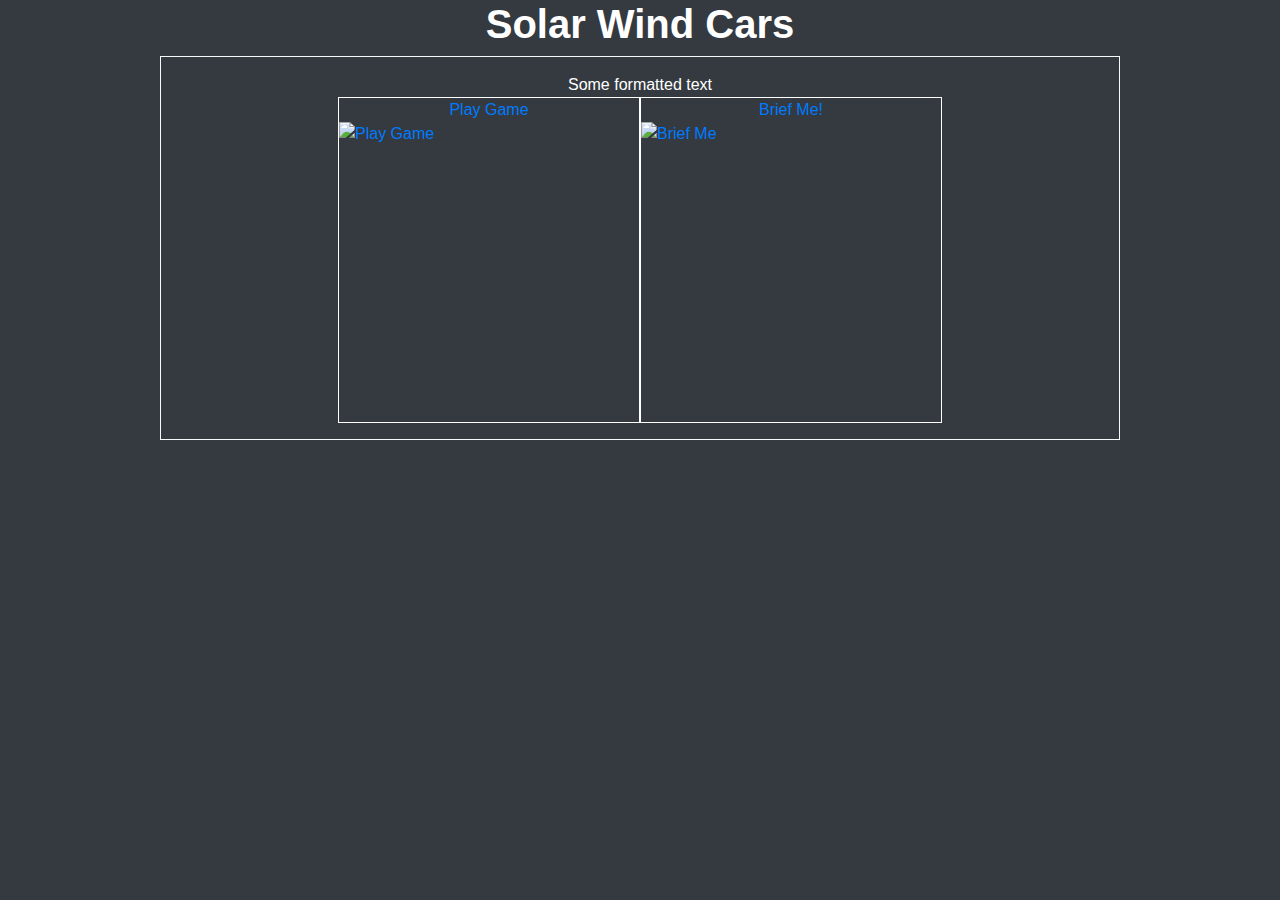
==== index.html @ c6486cbe "fix: html head across pages" ====
<!doctype html>
<html lang="en">
<head>
    <meta charset="utf-8">
    <meta name="viewport" content="width=device-width, initial-scale=1, shrink-to-fit=no">

    <link rel="stylesheet" href="https://cdn.jsdelivr.net/npm/bootstrap@4.3.1/dist/css/bootstrap.min.css" integrity="sha384-ggOyR0iXCbMQv3Xipma34MD+dH/1fQ784/j6cY/iJTQUOhcWr7x9JvoRxT2MZw1T" crossorigin="anonymous">
    <link rel="stylesheet" href="css/styles.css">
    <link rel="stylesheet" href="https://cdnjs.cloudflare.com/ajax/libs/animate.css/4.1.1/animate.min.css"/>
    <script type="text/javascript" src="js/main.js"></script>

    <title>Solar Wind Cars</title>
</head>
<body class="text-white bg-dark">

    <h1 class="text-center font-weight-bold">Solar Wind Cars</h1>

    <div class="container border border-light w-75 p-3 main-container">
        <div class="text-center">
            Some formatted text
        </div>
        <div class="d-flex justify-content-center">
            <div class="my-nav border border-white">
                <a href="game.html" class="d-flex flex-column text-decoration-none">
                    <span class="text-center">Play Game</span>
                    <img src="resources/img/car.jpg" alt="Play Game" width="300" height="300">
                </a>
            </div>
            <div class="my-nav border border-white">
                <a href="learning.html" class="d-flex flex-column text-decoration-none">
                    <span class="text-center">Brief Me!</span>
                    <img src="resources/img/learning.jpg" alt="Brief Me" width="300" height="300">
                </a>
            </div>
        </div>
    </div>

<script src="https://code.jquery.com/jquery-3.3.1.slim.min.js" integrity="sha384-q8i/X+965DzO0rT7abK41JStQIAqVgRVzpbzo5smXKp4YfRvH+8abtTE1Pi6jizo" crossorigin="anonymous"></script>
<script src="https://cdn.jsdelivr.net/npm/popper.js@1.14.7/dist/umd/popper.min.js" integrity="sha384-UO2eT0CpHqdSJQ6hJty5KVphtPhzWj9WO1clHTMGa3JDZwrnQq4sF86dIHNDz0W1" crossorigin="anonymous"></script>
<script src="https://cdn.jsdelivr.net/npm/bootstrap@4.3.1/dist/js/bootstrap.min.js" integrity="sha384-JjSmVgyd0p3pXB1rRibZUAYoIIy6OrQ6VrjIEaFf/nJGzIxFDsf4x0xIM+B07jRM" crossorigin="anonymous"></script>
</body>
</html>
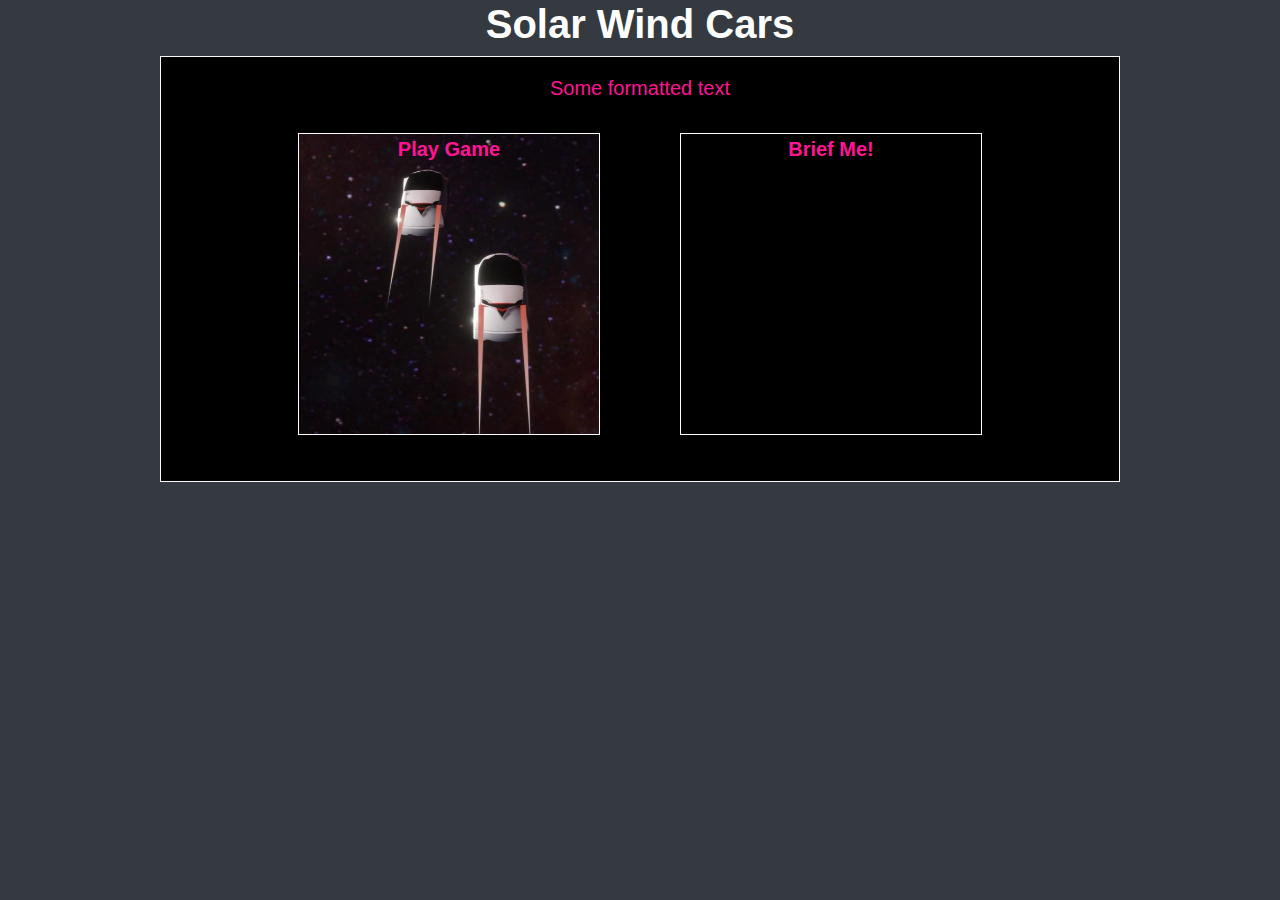
==== commit 09a9a1c6: "fix: navigation image and text" ====
--- a/index.html
+++ b/index.html
@@ -21,15 +21,13 @@
         </div>
         <div class="d-flex justify-content-center">
             <div class="my-nav border border-white">
-                <a href="game.html" class="d-flex flex-column text-decoration-none">
+                <a href="game.html" class="d-flex flex-column text-decoration-none" id="myNavPlayGame">
                     <span class="text-center">Play Game</span>
-                    <img src="resources/img/car.jpg" alt="Play Game" width="300" height="300">
                 </a>
             </div>
             <div class="my-nav border border-white">
-                <a href="learning.html" class="d-flex flex-column text-decoration-none">
+                <a href="learning.html" class="d-flex flex-column text-decoration-none" id="myNavLearning">
                     <span class="text-center">Brief Me!</span>
-                    <img src="resources/img/learning.jpg" alt="Brief Me" width="300" height="300">
                 </a>
             </div>
         </div>
--- a/css/styles.css
+++ b/css/styles.css
@@ -0,0 +1,69 @@
+@font-face {
+    font-family: Barlow;
+    src: url('../resources/fonts/Barlow-Regular.ttf');
+}
+
+* {
+    font-family: Barlow, sans-serif;
+    box-sizing: border-box;
+}
+
+body {
+    background-image: url("../resources/img/background.jpg");
+}
+
+div {
+    color: deeppink;
+}
+
+.main-container {
+    font-size: 20px;
+    background-color: black;
+    margin-bottom: 100px;
+}
+
+.main-container-learning {
+    background-color: black;
+    margin-bottom: 100px;
+}
+
+.display-none {
+    display: none;
+}
+
+.my-card {
+    margin-left: 8em;
+    height: 200px;
+}
+
+.my-nav {
+    margin: 30px 40px;
+}
+
+.my-nav a {
+    color: deeppink;
+    cursor: pointer;
+}
+
+.my-nav:hover {
+    animation: pulse;
+    animation-duration: 1s;
+}
+
+.my-nav span {
+    font-weight: bold;
+}
+
+#myNavPlayGame, #myNavLearning {
+    width: 300px;
+    height: 300px;
+    background-size: 300px 300px;
+}
+
+#myNavPlayGame {
+    background-image: url("../resources/img/car.jpg");
+}
+
+#myNavLearning {
+    background-image: url("../resources/img/learning.jpg");
+}
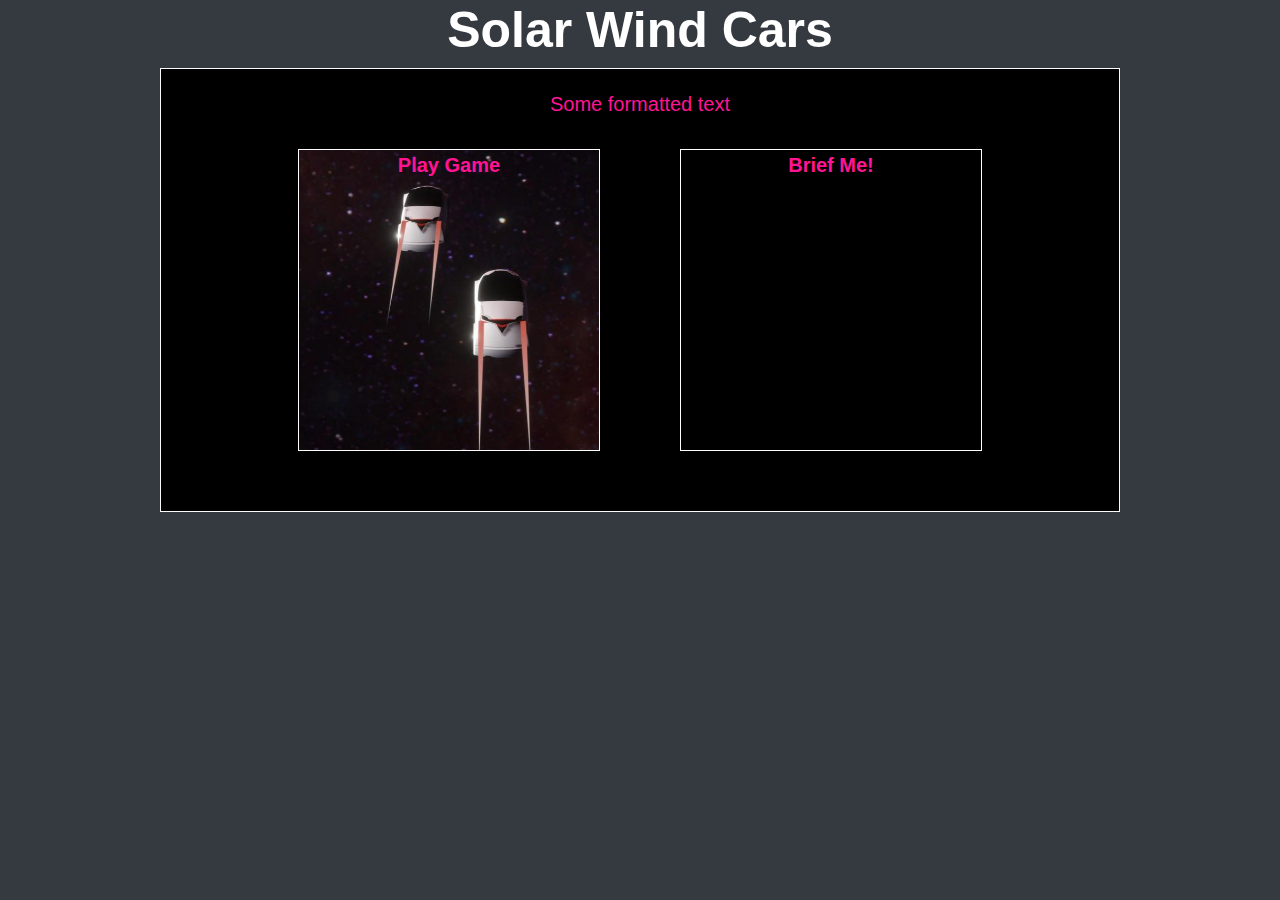
==== commit c08f81d1: "feat: added learning cards" ====
--- a/index.html
+++ b/index.html
@@ -13,13 +13,13 @@
 </head>
 <body class="text-white bg-dark">
 
-    <h1 class="text-center font-weight-bold">Solar Wind Cars</h1>
+    <h1 class="text-center font-weight-bold my-heading">Solar Wind Cars</h1>
 
-    <div class="container border border-light w-75 p-3 main-container">
+    <div class="container border border-light main-container">
         <div class="text-center">
             Some formatted text
         </div>
-        <div class="d-flex justify-content-center">
+        <div class="d-flex justify-content-center my-nav-container">
             <div class="my-nav border border-white">
                 <a href="game.html" class="d-flex flex-column text-decoration-none" id="myNavPlayGame">
                     <span class="text-center">Play Game</span>
--- a/css/styles.css
+++ b/css/styles.css
@@ -16,15 +16,16 @@
     color: deeppink;
 }
 
+.my-heading {
+    font-size: 50px;
+}
+
 .main-container {
     font-size: 20px;
     background-color: black;
     margin-bottom: 100px;
-}
-
-.main-container-learning {
-    background-color: black;
-    margin-bottom: 100px;
+    width: 75%;
+    padding: 20px 20px 30px 20px;
 }
 
 .display-none {
@@ -32,8 +33,37 @@
 }
 
 .my-card {
-    margin-left: 8em;
     height: 200px;
+    margin: 20px 12% 50px 12%;
+}
+
+.my-card h3 {
+    font-size: 30px;
+    font-weight: bold;
+}
+
+.pick-date {
+    padding: 10px 20px 30px 20px;
+}
+
+.pick-date input {
+    background-color: #212020;
+    border: none;
+    color: white;
+}
+
+::-webkit-calendar-picker-indicator {
+    filter: invert(1);
+}
+
+.pick-date-container > span {
+    font-size: 22px;
+    font-weight: bold;
+}
+
+.button-container button {
+    font-size: 22px;
+    font-weight: bold;
 }
 
 .my-nav {
@@ -67,3 +97,16 @@
 #myNavLearning {
     background-image: url("../resources/img/learning.jpg");
 }
+
+@media only screen and (max-width: 1000px) {
+    .my-nav-container {
+        display: flex;
+        flex-direction: column;
+    }
+
+    .my-nav {
+        width: 302px;
+        height: 302px;
+        align-self: center;
+    }
+}
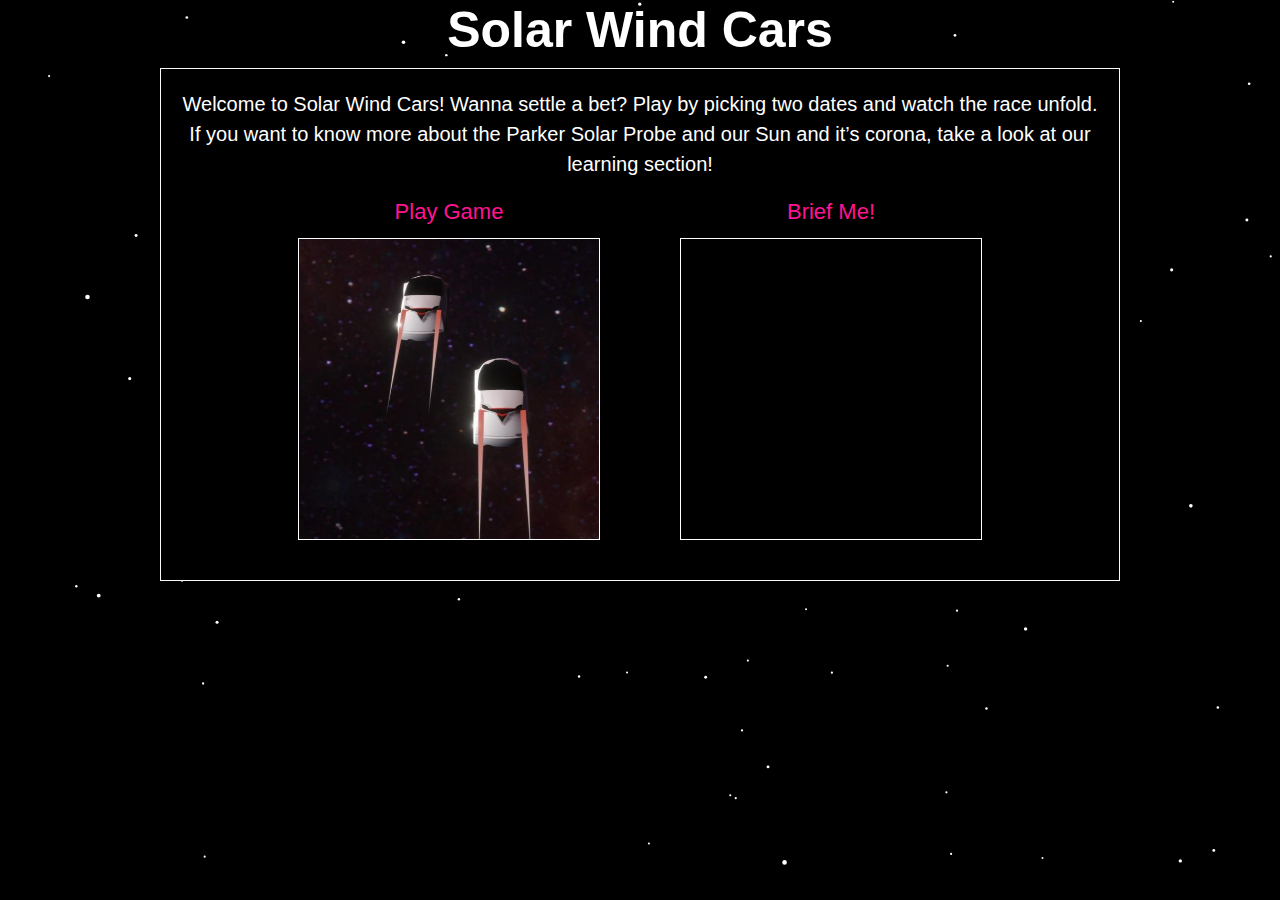
==== commit 19c923e8: "feat: add space background and unity" ====
--- a/index.html
+++ b/index.html
@@ -8,27 +8,34 @@
     <link rel="stylesheet" href="css/styles.css">
     <link rel="stylesheet" href="https://cdnjs.cloudflare.com/ajax/libs/animate.css/4.1.1/animate.min.css"/>
     <script type="text/javascript" src="js/main.js"></script>
+    <link href="https://unpkg.com/aos@2.3.1/dist/aos.css" rel="stylesheet">
 
     <title>Solar Wind Cars</title>
 </head>
 <body class="text-white bg-dark">
+<canvas id="stars"></canvas>
+<script type="text/javascript" src="js/space.js"></script>
+    <h1 class="text-center font-weight-bold my-heading" data-aos="fade-up">Solar Wind Cars</h1>
 
-    <h1 class="text-center font-weight-bold my-heading">Solar Wind Cars</h1>
-
-    <div class="container border border-light main-container">
+    <div class="container border border-light main-container" data-aos="fade-up" data-aos-delay="300">
         <div class="text-center">
-            Some formatted text
+            Welcome to Solar Wind Cars! Wanna settle a bet? Play by picking two dates and watch the race unfold.</br>
+            If you want to know more about the Parker Solar Probe and our Sun and it’s corona, take a look at our learning section!
         </div>
-        <div class="d-flex justify-content-center my-nav-container">
-            <div class="my-nav border border-white">
-                <a href="game.html" class="d-flex flex-column text-decoration-none" id="myNavPlayGame">
-                    <span class="text-center">Play Game</span>
-                </a>
+        <div class="d-flex justify-content-center my-nav-container pt-3">
+            <div class="d-flex flex-column text-decoration-none">
+                <span class="text-center pink title">Play Game</span>
+                <div class="my-nav border border-white">
+                    <a href="game.html" class="d-flex flex-column text-decoration-none" id="myNavPlayGame">
+                    </a>
+                </div>
             </div>
-            <div class="my-nav border border-white">
-                <a href="learning.html" class="d-flex flex-column text-decoration-none" id="myNavLearning">
-                    <span class="text-center">Brief Me!</span>
-                </a>
+            <div class="d-flex flex-column text-decoration-none">
+                <span class="text-center pink title">Brief Me!</span>
+                <div class="my-nav border border-white">
+                    <a href="learning.html" class="d-flex flex-column text-decoration-none" id="myNavLearning">
+                    </a>
+                </div>
             </div>
         </div>
     </div>
@@ -36,5 +43,9 @@
 <script src="https://code.jquery.com/jquery-3.3.1.slim.min.js" integrity="sha384-q8i/X+965DzO0rT7abK41JStQIAqVgRVzpbzo5smXKp4YfRvH+8abtTE1Pi6jizo" crossorigin="anonymous"></script>
 <script src="https://cdn.jsdelivr.net/npm/popper.js@1.14.7/dist/umd/popper.min.js" integrity="sha384-UO2eT0CpHqdSJQ6hJty5KVphtPhzWj9WO1clHTMGa3JDZwrnQq4sF86dIHNDz0W1" crossorigin="anonymous"></script>
 <script src="https://cdn.jsdelivr.net/npm/bootstrap@4.3.1/dist/js/bootstrap.min.js" integrity="sha384-JjSmVgyd0p3pXB1rRibZUAYoIIy6OrQ6VrjIEaFf/nJGzIxFDsf4x0xIM+B07jRM" crossorigin="anonymous"></script>
+<script src="https://unpkg.com/aos@next/dist/aos.js"></script>
+<script>
+    AOS.init();
+</script>
 </body>
 </html>
--- a/css/styles.css
+++ b/css/styles.css
@@ -12,8 +12,17 @@
     background-image: url("../resources/img/background.jpg");
 }
 
-div {
+.title {
+    font-size: 22px;
+}
+
+.pink {
     color: deeppink;
+    z-index: 1000;
+}
+
+.blue {
+    color: royalblue;
 }
 
 .my-heading {
@@ -67,7 +76,7 @@
 }
 
 .my-nav {
-    margin: 30px 40px;
+    margin: 10px 40px;
 }
 
 .my-nav a {
@@ -110,3 +119,11 @@
         align-self: center;
     }
 }
+
+#stars {
+    position: absolute;
+}
+
+.canvas-space-game {
+    z-index: -20;
+}
